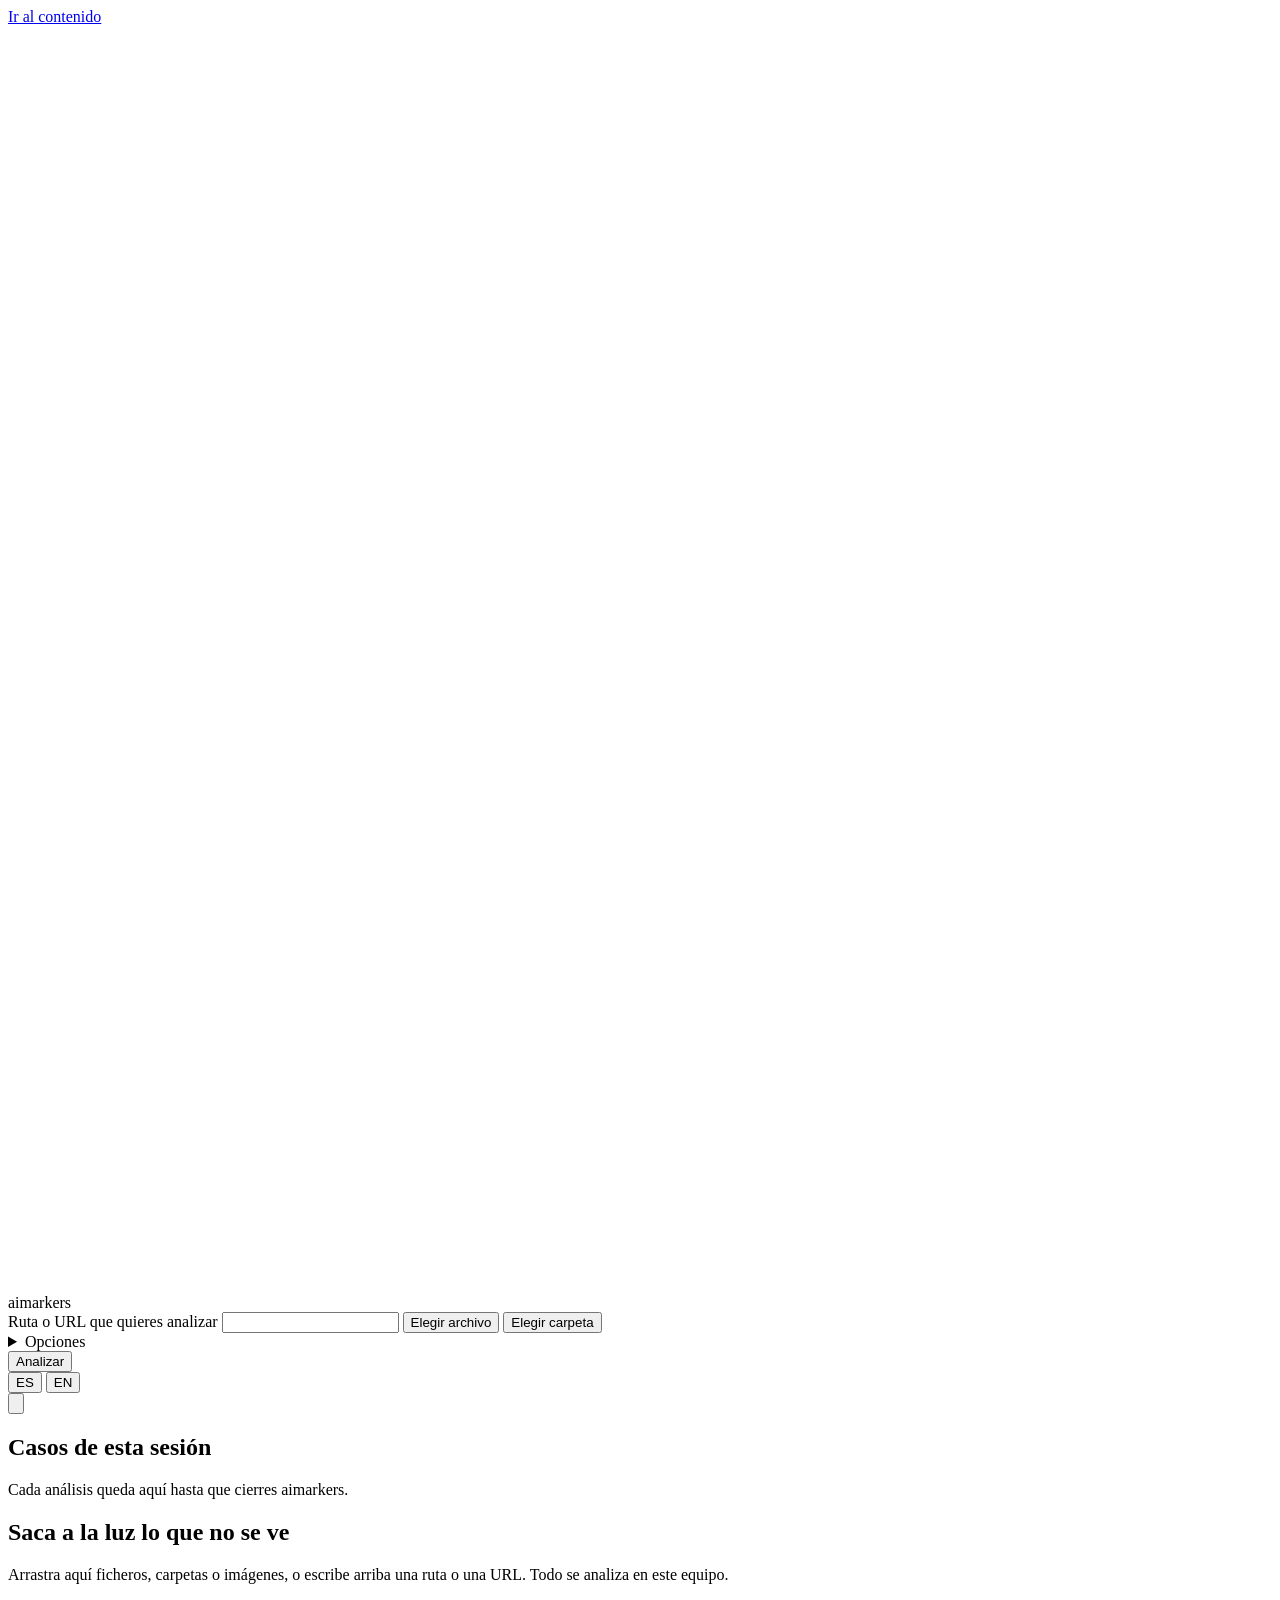
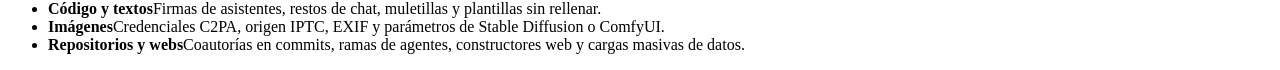
==== gui/index.html @ 7130ce4a "aimarkers 1.3.0: whole-site crawling and security module (OWASP Top 10:2025, MITRE ATT&CK, CVSS v4.0" ====
<!doctype html>
<html lang="es">
<head>
<meta charset="utf-8">
<meta name="viewport" content="width=device-width, initial-scale=1, viewport-fit=cover">
<meta name="color-scheme" content="dark light">
<meta name="referrer" content="no-referrer">
<title>aimarkers</title>
<link rel="icon" href="/icon.svg" type="image/svg+xml">
<link rel="preload" href="/fonts/redaction-700.woff2" as="font" type="font/woff2" crossorigin>
<link rel="preload" href="/fonts/redaction-100-700.woff2" as="font" type="font/woff2" crossorigin>
<link rel="stylesheet" href="/app.css">
<script src="/app.js" defer></script>
</head>
<body>
<a class="saltar" href="#banco" data-i18n="saltar">Ir al contenido</a>

<header class="barra">
  <div class="marca">
    <svg class="marca-icono" viewBox="0 0 32 32" aria-hidden="true"><use href="/icon.svg#lupa"></use></svg>
    <span class="marca-nombre">aimarkers</span>
  </div>

  <form id="formulario" class="buscador" autocomplete="off">
    <label class="visualmente-oculto" for="objetivo" data-i18n="etiqueta-objetivo">Ruta o URL que quieres analizar</label>
    <input id="objetivo" name="objetivo" type="text" spellcheck="false" data-i18n-placeholder="placeholder">
    <button type="button" class="boton secundario" id="elegir-fichero" data-i18n="elegir-fichero">Elegir archivo</button>
    <button type="button" class="boton secundario" id="elegir-carpeta" data-i18n="elegir-carpeta">Elegir carpeta</button>
    <details class="opciones" id="opciones">
      <summary class="boton secundario"><span data-i18n="opciones">Opciones</span><span class="opciones-cuenta" id="opciones-cuenta"></span></summary>
      <div class="opciones-panel" role="group" data-i18n-aria="opciones">
        <fieldset>
          <legend data-i18n="op-que">Qué analizar</legend>
          <label class="interruptor"><input type="checkbox" id="op-ia" checked><span data-i18n="op-ia">Marcadores de IA</span></label>
          <label class="interruptor"><input type="checkbox" id="op-seguridad"><span data-i18n="op-seguridad">Seguridad (OWASP, MITRE, CVSS)</span></label>
          <label class="interruptor"><input type="checkbox" id="imagenes-web" checked><span data-i18n="imagenes-web">Imágenes de las webs</span></label>
        </fieldset>
        <fieldset>
          <legend data-i18n="op-webs">Webs</legend>
          <label class="interruptor"><input type="checkbox" id="op-rastrear"><span data-i18n="op-rastrear">Rastrear todo el sitio</span></label>
          <label class="campo" for="op-max-paginas"><span data-i18n="op-max-paginas">Máximo de páginas</span>
            <input type="number" id="op-max-paginas" min="-1" max="1000000" step="1" inputmode="numeric" placeholder="2000"></label>
          <p class="ayuda" data-i18n="op-rastrear-ayuda">Se descarga a una carpeta temporal que se borra al terminar. Respeta robots.txt; −1 sin límite.</p>
        </fieldset>
        <fieldset>
          <legend data-i18n="op-activo-t">Modo activo</legend>
          <label class="interruptor"><input type="checkbox" id="op-activo"><span data-i18n="op-activo">Comprobar rutas sensibles (.git, .env, copias…)</span></label>
          <label class="confirmar" id="op-autorizado-fila" hidden><input type="checkbox" id="op-autorizado">
            <span data-i18n="op-autorizado">Confirmo que tengo autorización del responsable de esta web para analizarla.</span></label>
          <p class="ayuda" data-i18n="op-activo-ayuda">Sin permiso puede ser delito (art. 197 bis del Código Penal). No se envían ataques: solo peticiones a rutas conocidas.</p>
        </fieldset>
      </div>
    </details>
    <button type="submit" class="boton primario" id="analizar" data-i18n="analizar">Analizar</button>
    <input id="selector-ficheros" type="file" multiple hidden>
  </form>

  <div class="ajustes">
    <div class="segmentado" role="group" data-i18n-aria="idioma">
      <button type="button" data-lang="es" aria-pressed="false">ES</button>
      <button type="button" data-lang="en" aria-pressed="false">EN</button>
    </div>
    <button type="button" class="boton-icono" id="tema" data-i18n-aria="tema">
      <svg viewBox="0 0 24 24" aria-hidden="true"><use id="tema-uso" href="/icon.svg#auto"></use></svg>
    </button>
  </div>
</header>

<div class="app">
  <aside class="casos" aria-labelledby="casos-titulo">
    <h2 id="casos-titulo" data-i18n="casos">Casos de esta sesión</h2>
    <ol id="lista-casos"></ol>
    <p class="casos-vacio" id="casos-vacio" data-i18n="casos-vacio">Cada análisis queda aquí hasta que cierres aimarkers.</p>
    <div class="estado-c2pa" id="estado-c2pa"></div>
  </aside>

  <main id="banco" class="banco" tabindex="-1">
    <section id="vista-inicio" class="vista inicio">
      <div class="zona" id="zona">
        <h1 class="titular revelable" id="titular-inicio" data-i18n="titular">Saca a la luz lo que no se ve</h1>
        <p class="entradilla" data-i18n="entradilla">Arrastra aquí ficheros, carpetas o imágenes, o escribe arriba una ruta o una URL. Todo se analiza en este equipo.</p>
        <ul class="capacidades">
          <li><strong data-i18n="cap-codigo-t">Código y textos</strong><span data-i18n="cap-codigo">Firmas de asistentes, restos de chat, muletillas y plantillas sin rellenar.</span></li>
          <li><strong data-i18n="cap-imagen-t">Imágenes</strong><span data-i18n="cap-imagen">Credenciales C2PA, origen IPTC, EXIF y parámetros de Stable Diffusion o ComfyUI.</span></li>
          <li><strong data-i18n="cap-repo-t">Repositorios y webs</strong><span data-i18n="cap-repo">Coautorías en commits, ramas de agentes, constructores web y cargas masivas de datos.</span></li>
        </ul>
      </div>
    </section>

    <section id="vista-analizando" class="vista analizando" hidden aria-live="polite">
      <p class="titular revelando" id="texto-analizando" data-i18n="analizando">Analizando</p>
      <p class="progreso" id="progreso"></p>
      <div class="haz" aria-hidden="true"></div>
    </section>

    <section id="vista-resultado" class="vista resultado" hidden>
      <div class="cabecera-resultado">
        <p class="objetivo-ruta" id="r-objetivo"></p>
        <h1 class="titular veredicto revelable" id="r-veredicto"></h1>
        <p class="meta" id="r-meta"></p>
      </div>

      <figure class="espectro" id="r-espectro">
        <figcaption class="visualmente-oculto" id="r-espectro-texto"></figcaption>
        <div class="espectro-cifra"><span id="r-puntos">0</span><small>/100</small></div>
        <div class="espectro-barra" aria-hidden="true">
          <span class="tramo nula"></span><span class="tramo baja"></span><span class="tramo media"></span><span class="tramo alta"></span>
          <span class="espectro-marca" id="r-marca"></span>
        </div>
        <div class="espectro-escala" aria-hidden="true"><span>0</span><span>15</span><span>40</span><span>70</span><span>100</span></div>
      </figure>

      <p class="explicita" id="r-explicita" hidden data-i18n="explicita">El propio contenido declara una herramienta de IA.</p>

      <div id="r-grupos" class="grupos"></div>
      <p class="sin-hallazgos" id="r-vacio" hidden data-i18n="sin-hallazgos">No hay marcadores. Recuerda que su ausencia no demuestra autoría humana.</p>

      <section class="seguridad" id="r-seguridad" hidden aria-labelledby="seg-titulo">
        <h2 class="seg-titulo" id="seg-titulo" data-i18n="seg-titulo">Seguridad</h2>
        <p class="meta" id="seg-contexto"></p>
        <div class="seg-resumen">
          <div class="seg-cvss">
            <span class="seg-cvss-cifra" id="seg-cvss">0.0</span>
            <span class="seg-cvss-etiqueta"><span data-i18n="seg-cvss-max">CVSS v4.0 máximo</span><strong id="seg-severidad"></strong></span>
          </div>
          <div class="seg-triada" id="seg-triada" role="list"></div>
          <figure class="seg-matriz">
            <figcaption><span data-i18n="seg-matriz">Matriz de riesgos</span><small data-i18n="seg-ejes">Filas: probabilidad. Columnas: impacto.</small></figcaption>
            <div class="matriz-rejilla" id="seg-matriz" role="table"></div>
          </figure>
        </div>
        <div id="seg-grupos" class="grupos seg-grupos"></div>
        <p class="sin-hallazgos" id="seg-vacio" hidden data-i18n="seg-sin">No se han encontrado fallos con las comprobaciones realizadas.</p>
        <p class="aviso" data-i18n="seg-aviso">Evaluación automática y no intrusiva: no sustituye a una auditoría ni a una prueba de intrusión. El CVSS parte de vectores tipo para cada hallazgo y del contexto detectado.</p>
      </section>

      <details class="notas" id="r-notas-bloque">
        <summary id="r-notas-titulo"></summary>
        <ul id="r-notas"></ul>
      </details>

      <div class="exportar">
        <span data-i18n="exportar">Guardar el informe</span>
        <button type="button" class="boton secundario" data-formato="html">HTML</button>
        <button type="button" class="boton secundario" data-formato="md">Markdown</button>
        <button type="button" class="boton secundario" data-formato="json">JSON</button>
      </div>
      <p class="aviso" data-i18n="aviso">Los marcadores son indicios, no pruebas. Revisa cada evidencia antes de sacar conclusiones.</p>
    </section>
  </main>
</div>

<div class="soltar" id="soltar" hidden aria-hidden="true"><p data-i18n="soltar">Suelta para analizar</p></div>
<div class="aviso-flotante" id="toast" role="status" aria-live="polite"></div>
</body>
</html>
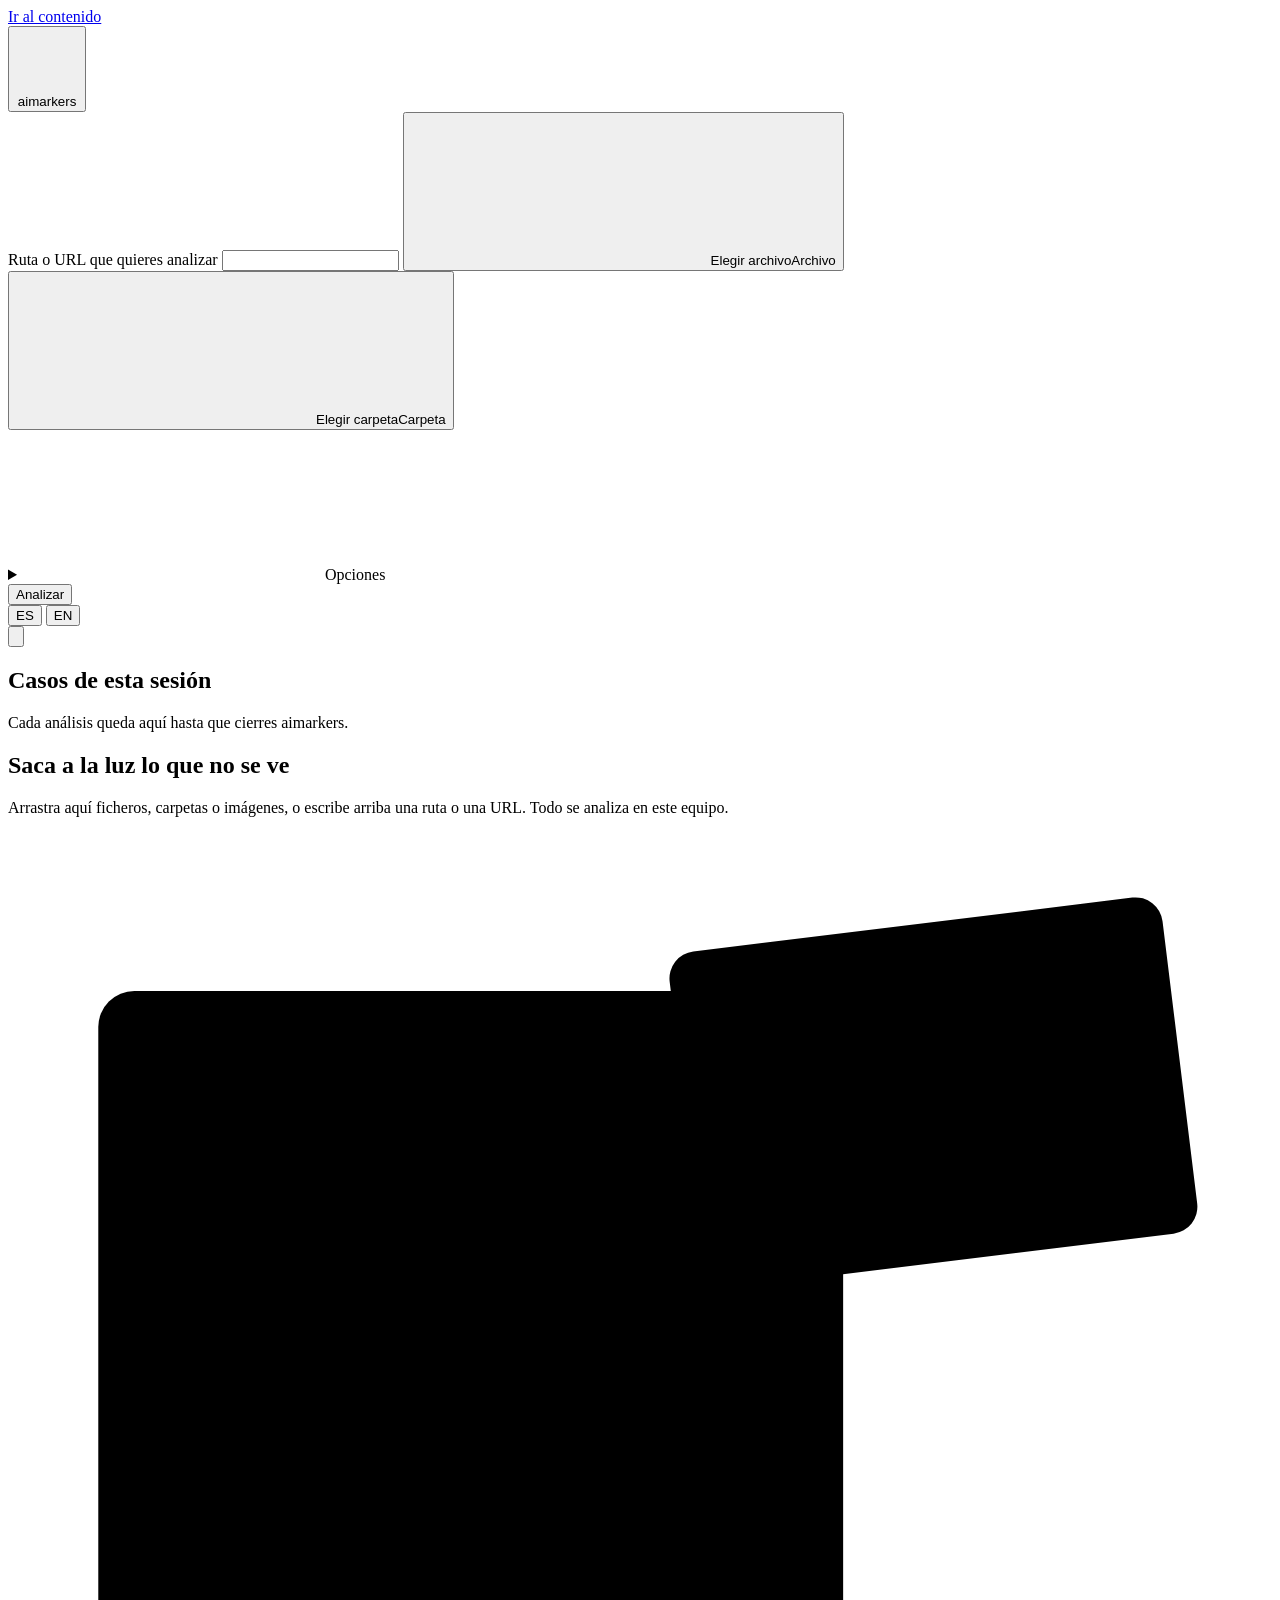
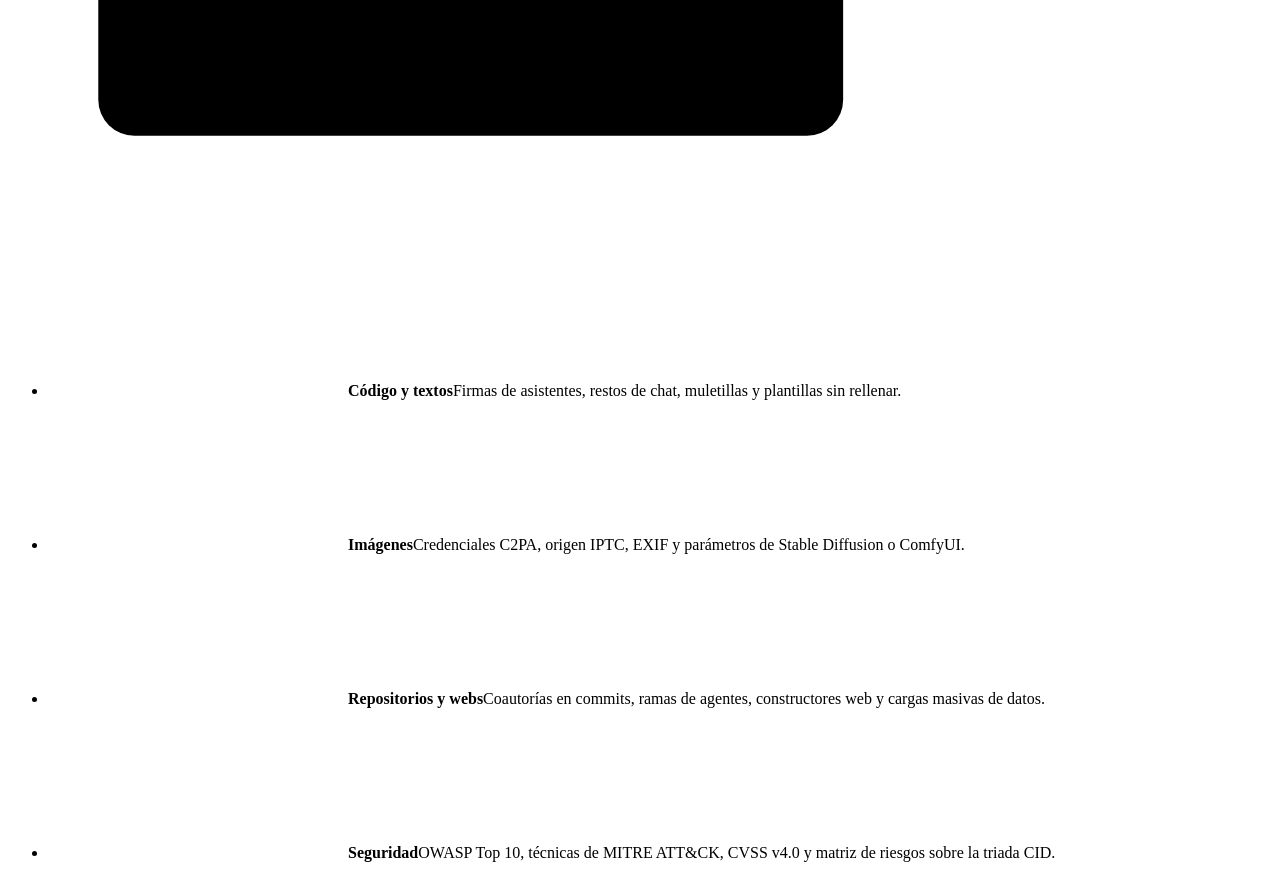
==== commit 0882e218: "aimarkers 1.3.1: interface illustration and icons, responsive improvements" ====
--- a/gui/index.html
+++ b/gui/index.html
@@ -16,18 +16,18 @@
 <a class="saltar" href="#banco" data-i18n="saltar">Ir al contenido</a>
 
 <header class="barra">
-  <div class="marca">
+  <button type="button" class="marca" id="inicio" data-i18n-aria="volver-inicio">
     <svg class="marca-icono" viewBox="0 0 32 32" aria-hidden="true"><use href="/icon.svg#lupa"></use></svg>
     <span class="marca-nombre">aimarkers</span>
-  </div>
+  </button>
 
   <form id="formulario" class="buscador" autocomplete="off">
     <label class="visualmente-oculto" for="objetivo" data-i18n="etiqueta-objetivo">Ruta o URL que quieres analizar</label>
     <input id="objetivo" name="objetivo" type="text" spellcheck="false" data-i18n-placeholder="placeholder">
-    <button type="button" class="boton secundario" id="elegir-fichero" data-i18n="elegir-fichero">Elegir archivo</button>
-    <button type="button" class="boton secundario" id="elegir-carpeta" data-i18n="elegir-carpeta">Elegir carpeta</button>
+    <button type="button" class="boton secundario con-icono" id="elegir-fichero"><svg aria-hidden="true"><use href="/icon.svg#i-archivo"></use></svg><span class="largo" data-i18n="elegir-fichero">Elegir archivo</span><span class="corto" data-i18n="corto-fichero">Archivo</span></button>
+    <button type="button" class="boton secundario con-icono" id="elegir-carpeta"><svg aria-hidden="true"><use href="/icon.svg#i-carpeta"></use></svg><span class="largo" data-i18n="elegir-carpeta">Elegir carpeta</span><span class="corto" data-i18n="corto-carpeta">Carpeta</span></button>
     <details class="opciones" id="opciones">
-      <summary class="boton secundario"><span data-i18n="opciones">Opciones</span><span class="opciones-cuenta" id="opciones-cuenta"></span></summary>
+      <summary class="boton secundario con-icono"><svg aria-hidden="true"><use href="/icon.svg#i-ajustes"></use></svg><span data-i18n="opciones">Opciones</span><span class="opciones-cuenta" id="opciones-cuenta"></span></summary>
       <div class="opciones-panel" role="group" data-i18n-aria="opciones">
         <fieldset>
           <legend data-i18n="op-que">Qué analizar</legend>
@@ -77,12 +77,43 @@
   <main id="banco" class="banco" tabindex="-1">
     <section id="vista-inicio" class="vista inicio">
       <div class="zona" id="zona">
-        <h1 class="titular revelable" id="titular-inicio" data-i18n="titular">Saca a la luz lo que no se ve</h1>
-        <p class="entradilla" data-i18n="entradilla">Arrastra aquí ficheros, carpetas o imágenes, o escribe arriba una ruta o una URL. Todo se analiza en este equipo.</p>
+        <div class="inicio-texto">
+          <h1 class="titular revelable" id="titular-inicio" data-i18n="titular">Saca a la luz lo que no se ve</h1>
+          <p class="entradilla" data-i18n="entradilla">Arrastra aquí ficheros, carpetas o imágenes, o escribe arriba una ruta o una URL. Todo se analiza en este equipo.</p>
+        </div>
+        <div class="ilustracion" id="destino-inicio">
+          <svg id="ilustracion" viewBox="0 0 560 440" aria-hidden="true" focusable="false">
+            <defs>
+              <radialGradient id="ilu-luz" cx="50%" cy="50%" r="50%">
+                <stop offset="0" class="ilu-stop" stop-opacity=".30"/><stop offset=".75" class="ilu-stop" stop-opacity=".12"/><stop offset="1" class="ilu-stop" stop-opacity=".03"/>
+              </radialGradient>
+              <filter id="ilu-brillo" x="-50%" y="-50%" width="200%" height="200%"><feGaussianBlur stdDeviation="4" result="b"/><feMerge><feMergeNode in="b"/><feMergeNode in="SourceGraphic"/></feMerge></filter>
+              <clipPath id="ilu-recorte"><circle id="ilu-circulo" cx="200" cy="170" r="88"/></clipPath>
+            </defs>
+            <g class="ilu-papel">
+              <g transform="rotate(-7 410 115)">
+                <rect x="300" y="40" width="220" height="150" rx="12" class="ilu-hoja"/>
+                <circle cx="470" cy="82" r="13" class="ilu-trazo"/>
+                <path d="M316 176 370 118l35 32 35-40 66 66z" class="ilu-tenue"/>
+              </g>
+              <rect x="40" y="70" width="330" height="330" rx="16" class="ilu-hoja"/>
+              <circle cx="62" cy="92" r="4" class="ilu-trazo"/><circle cx="76" cy="92" r="4" class="ilu-trazo"/><circle cx="90" cy="92" r="4" class="ilu-trazo"/>
+              <g class="ilu-lineas" id="ilu-lineas"></g>
+            </g>
+            <g clip-path="url(#ilu-recorte)" class="ilu-revelado" id="ilu-revelado">
+            </g>
+            <circle id="ilu-luz-circulo" cx="200" cy="170" r="88" fill="url(#ilu-luz)" class="ilu-luz"/>
+            <g id="ilu-lupa" class="ilu-lupa" transform="translate(200 170)">
+              <circle r="90" class="ilu-anillo" filter="url(#ilu-brillo)"/>
+              <path d="M65 65 112 112" class="ilu-mango"/>
+            </g>
+          </svg>
+        </div>
         <ul class="capacidades">
-          <li><strong data-i18n="cap-codigo-t">Código y textos</strong><span data-i18n="cap-codigo">Firmas de asistentes, restos de chat, muletillas y plantillas sin rellenar.</span></li>
-          <li><strong data-i18n="cap-imagen-t">Imágenes</strong><span data-i18n="cap-imagen">Credenciales C2PA, origen IPTC, EXIF y parámetros de Stable Diffusion o ComfyUI.</span></li>
-          <li><strong data-i18n="cap-repo-t">Repositorios y webs</strong><span data-i18n="cap-repo">Coautorías en commits, ramas de agentes, constructores web y cargas masivas de datos.</span></li>
+          <li><svg class="cap-icono" aria-hidden="true"><use href="/icon.svg#i-codigo"></use></svg><strong data-i18n="cap-codigo-t">Código y textos</strong><span data-i18n="cap-codigo">Firmas de asistentes, restos de chat, muletillas y plantillas sin rellenar.</span></li>
+          <li><svg class="cap-icono" aria-hidden="true"><use href="/icon.svg#i-imagen"></use></svg><strong data-i18n="cap-imagen-t">Imágenes</strong><span data-i18n="cap-imagen">Credenciales C2PA, origen IPTC, EXIF y parámetros de Stable Diffusion o ComfyUI.</span></li>
+          <li><svg class="cap-icono" aria-hidden="true"><use href="/icon.svg#i-repo"></use></svg><strong data-i18n="cap-repo-t">Repositorios y webs</strong><span data-i18n="cap-repo">Coautorías en commits, ramas de agentes, constructores web y cargas masivas de datos.</span></li>
+          <li><svg class="cap-icono" aria-hidden="true"><use href="/icon.svg#i-escudo"></use></svg><strong data-i18n="cap-seg-t">Seguridad</strong><span data-i18n="cap-seg">OWASP Top 10, técnicas de MITRE ATT&amp;CK, CVSS v4.0 y matriz de riesgos sobre la triada CID.</span></li>
         </ul>
       </div>
     </section>
@@ -91,6 +122,7 @@
       <p class="titular revelando" id="texto-analizando" data-i18n="analizando">Analizando</p>
       <p class="progreso" id="progreso"></p>
       <div class="haz" aria-hidden="true"></div>
+      <div class="ilustracion analizando-ilu" id="destino-analizando"></div>
     </section>
 
     <section id="vista-resultado" class="vista resultado" hidden>
